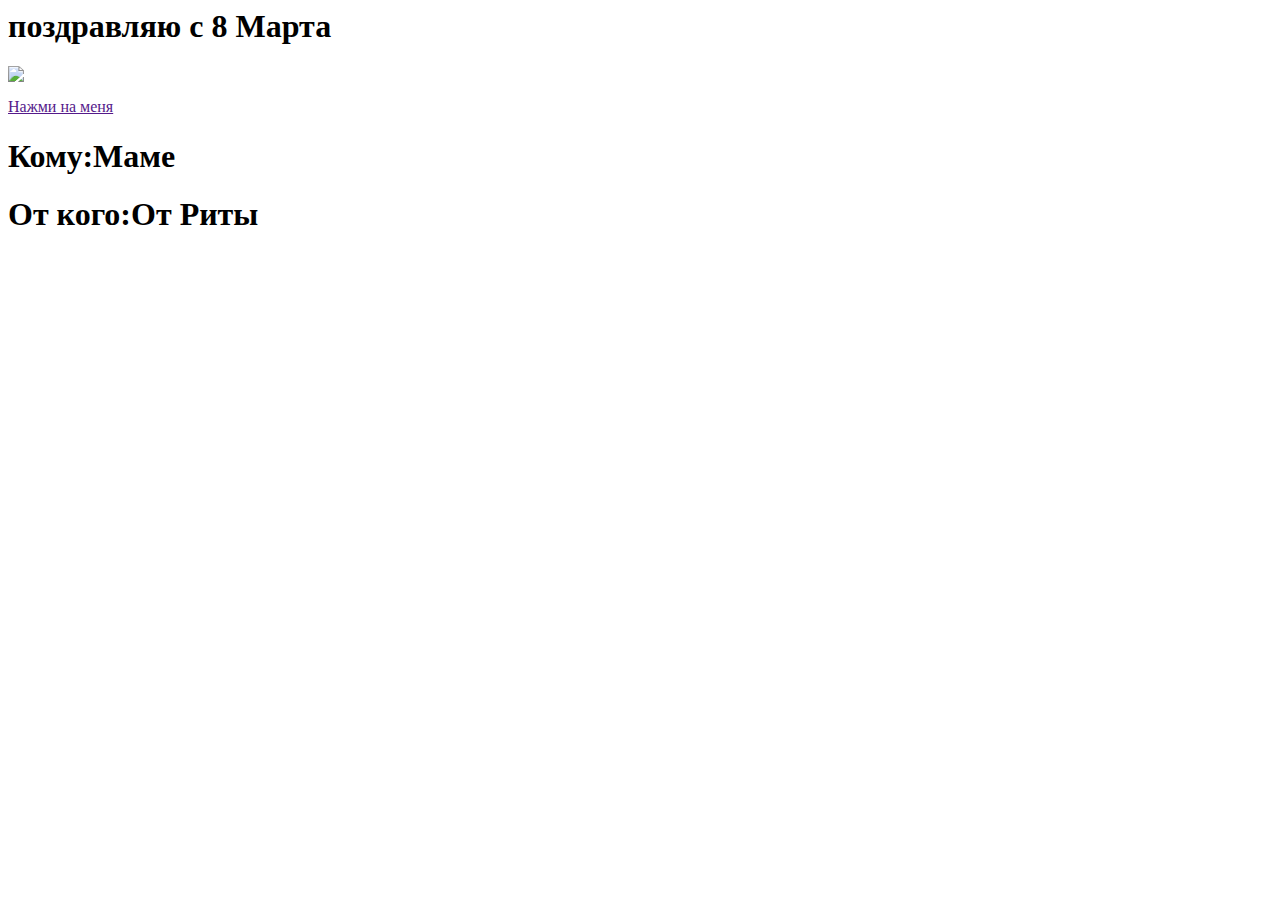
==== index.html @ 410c5660 "Create index.html" ====
<html>
    <head>
        <title>поздравляю с 8 марта и днём рождениия</title>
        <link rel="stylesheet" href= "style.css"/>
    </head>
    <body>
        <header>
            <h1>поздравляю с 8 Марта</h1>
        </header>
        <main>
            <img src="https://cdn.pixabay.com/photo/2019/03/04/17/40/international-womens-day-4034768_960_720.jpg"/>
           <p> <a href="">Нажми на меня</a></p>
            <footer>
          <h1>Кому:Маме</h1>
          <h1>От кого:От Риты</h1> 
            </footer>












        </main>
    </body>
</html>
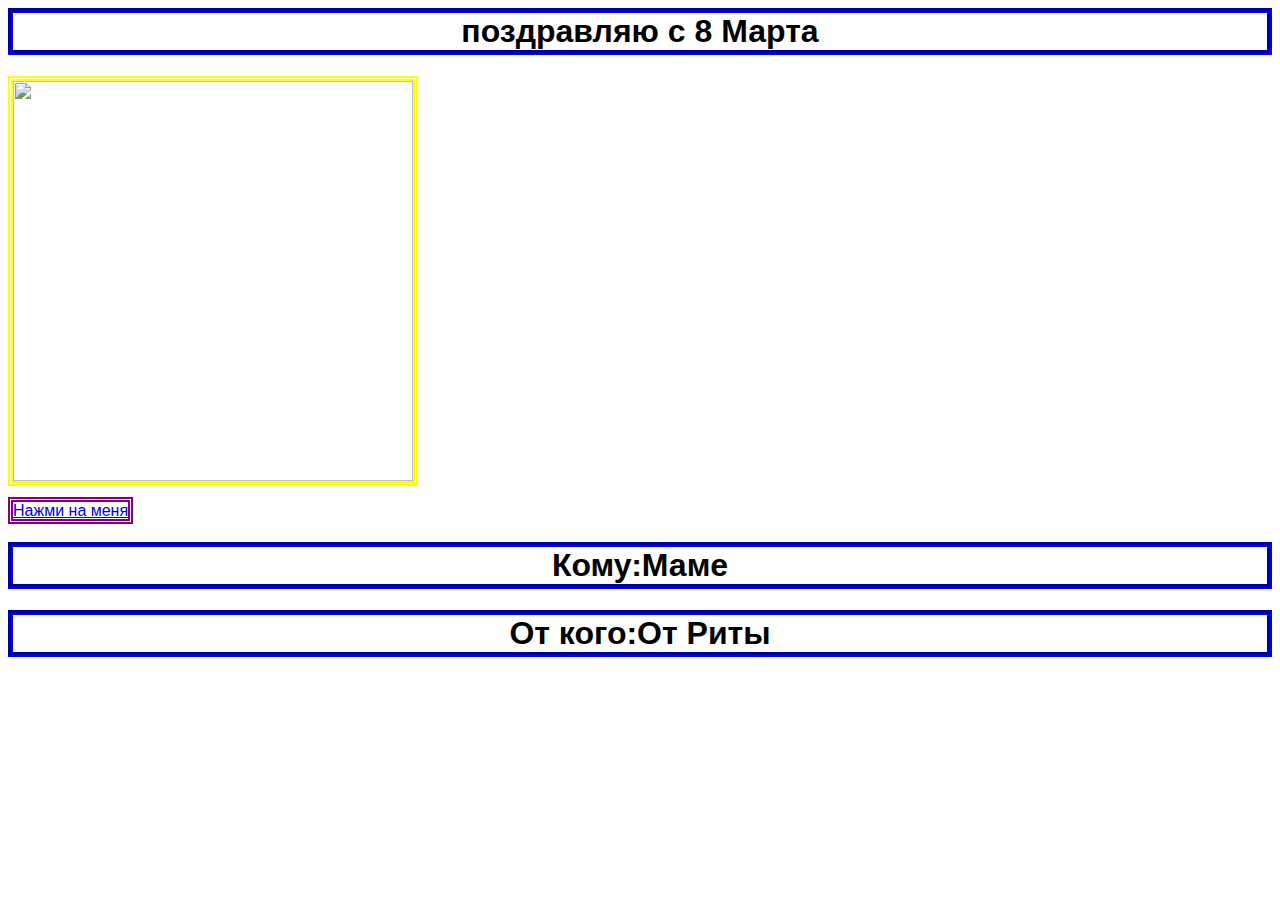
==== commit 123d2f58: "Update index.html" ====
--- a/index.html
+++ b/index.html
@@ -9,7 +9,7 @@
         </header>
         <main>
             <img src="https://cdn.pixabay.com/photo/2019/03/04/17/40/international-womens-day-4034768_960_720.jpg"/>
-           <p> <a href="">Нажми на меня</a></p>
+           <p> <a href=" https://rita228.github.io/March-8-/index2.html">Нажми на меня</a></p>
             <footer>
           <h1>Кому:Маме</h1>
           <h1>От кого:От Риты</h1> 
--- a/style.css
+++ b/style.css
@@ -0,0 +1,25 @@
+body {
+    font-family: sans-serif;
+    
+}
+
+img {
+
+Width:400px;
+Height:400px;
+border:5px double yellow ;
+   }
+a{
+    border: 5px double purple;
+}
+h1{
+    text-align: center;
+    
+}
+h2{
+    text-align: center; 
+
+}
+h1{
+  border: 5px groove blue;  
+}
